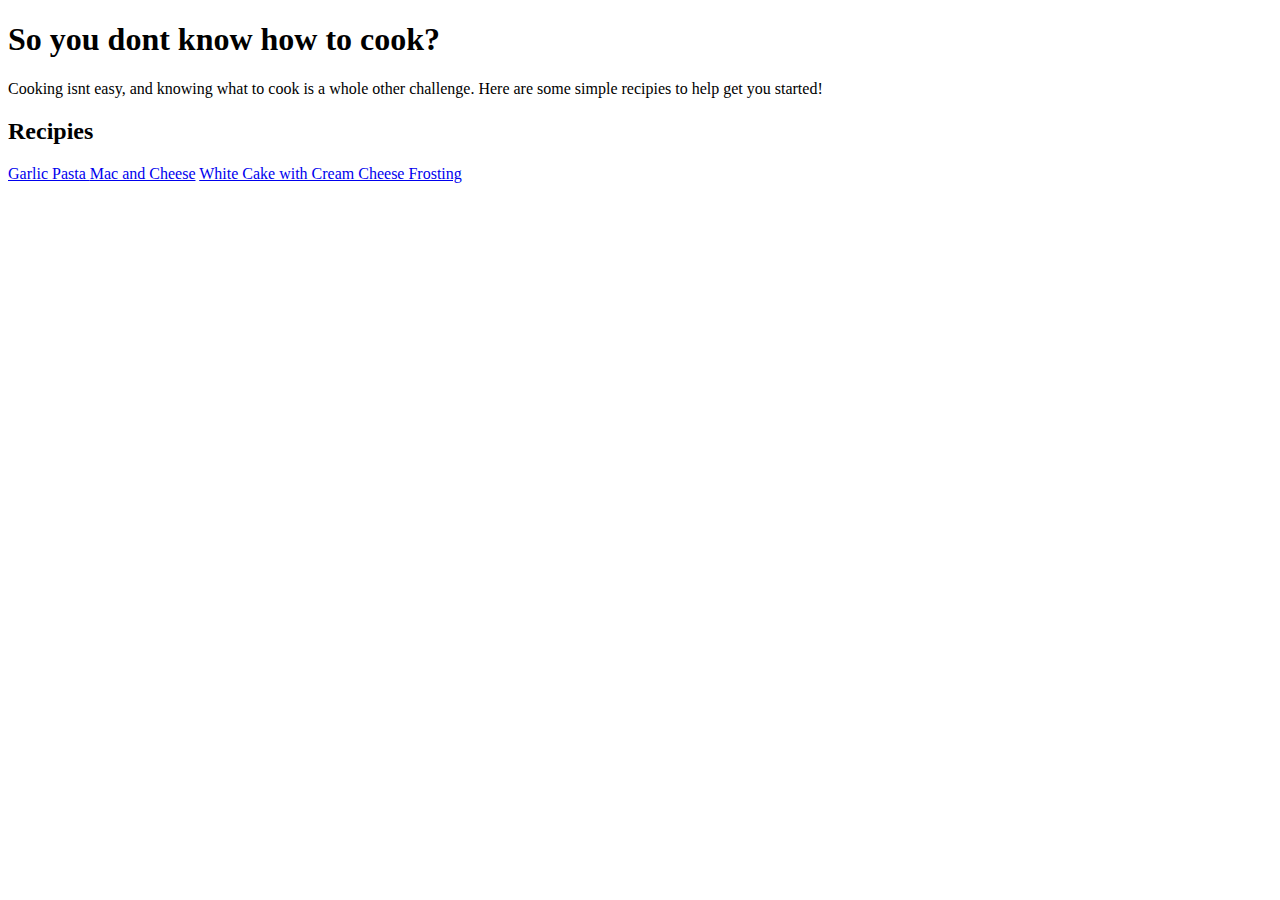
==== index.html @ fed74105 "add content to homepage with relative links to recipe pages" ====
<!DOCTYPE HTML>
<HTML Lang="eng">
    <head>
        <meta charset="UTF-8">
        <Title> Cooking isn't easy </Title>
    </head>
    <body>
        <H1>So you dont know how to cook?</H1>
        <p> Cooking isnt easy, and knowing what to cook is a whole other challenge. Here are some simple recipies to help get you started!</p>
        <h2> Recipies </h2>
        <a href="./recipes/garlic-pasta.html">Garlic Pasta </a>
        <a href="./recipes/mac-and-cheese.html">Mac and Cheese</a>
        <a href="./recipes/white-cake.html">White Cake with Cream Cheese Frosting </a>
    </body>
</HTML>
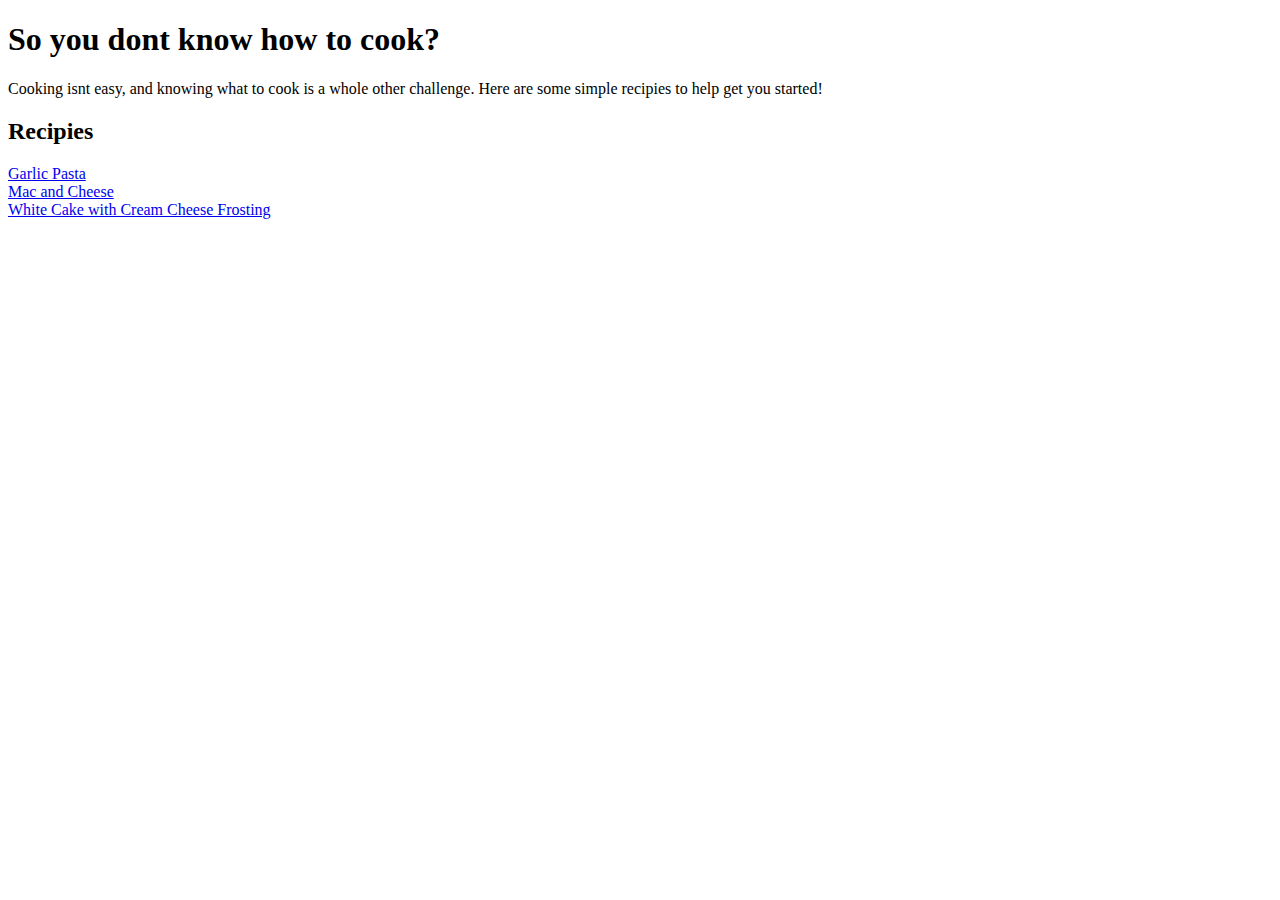
==== commit abbf03b3: "fix typos and spacing" ====
--- a/index.html
+++ b/index.html
@@ -9,7 +9,9 @@
         <p> Cooking isnt easy, and knowing what to cook is a whole other challenge. Here are some simple recipies to help get you started!</p>
         <h2> Recipies </h2>
         <a href="./recipes/garlic-pasta.html">Garlic Pasta </a>
+        <br>
         <a href="./recipes/mac-and-cheese.html">Mac and Cheese</a>
+        <br>
         <a href="./recipes/white-cake.html">White Cake with Cream Cheese Frosting </a>
     </body>
 </HTML>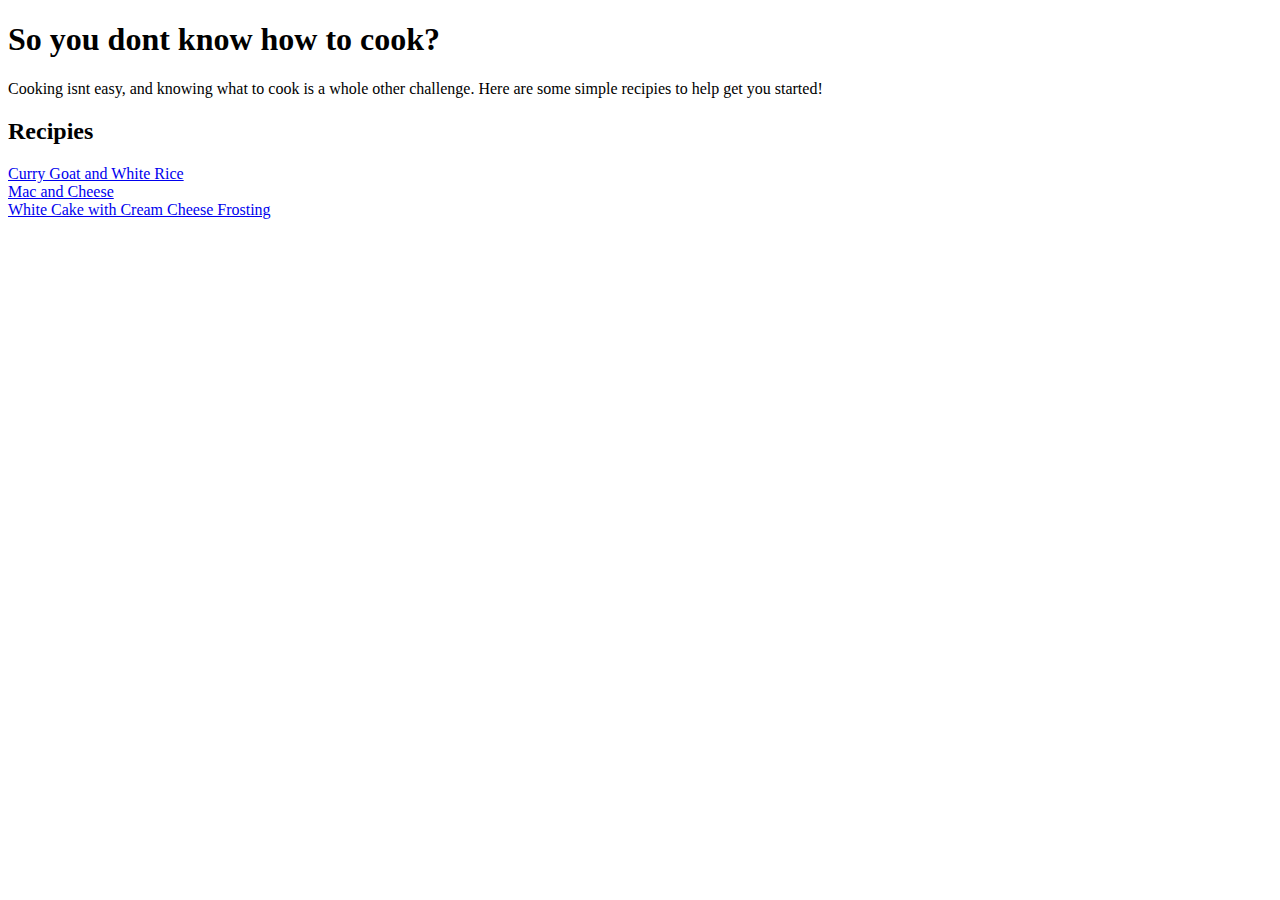
==== commit b6df26b0: "add content to last recipe page" ====
--- a/index.html
+++ b/index.html
@@ -8,7 +8,7 @@
         <H1>So you dont know how to cook?</H1>
         <p> Cooking isnt easy, and knowing what to cook is a whole other challenge. Here are some simple recipies to help get you started!</p>
         <h2> Recipies </h2>
-        <a href="./recipes/garlic-pasta.html">Garlic Pasta </a>
+        <a href="./recipes/curry-goat.html">Curry Goat and White Rice </a>
         <br>
         <a href="./recipes/mac-and-cheese.html">Mac and Cheese</a>
         <br>
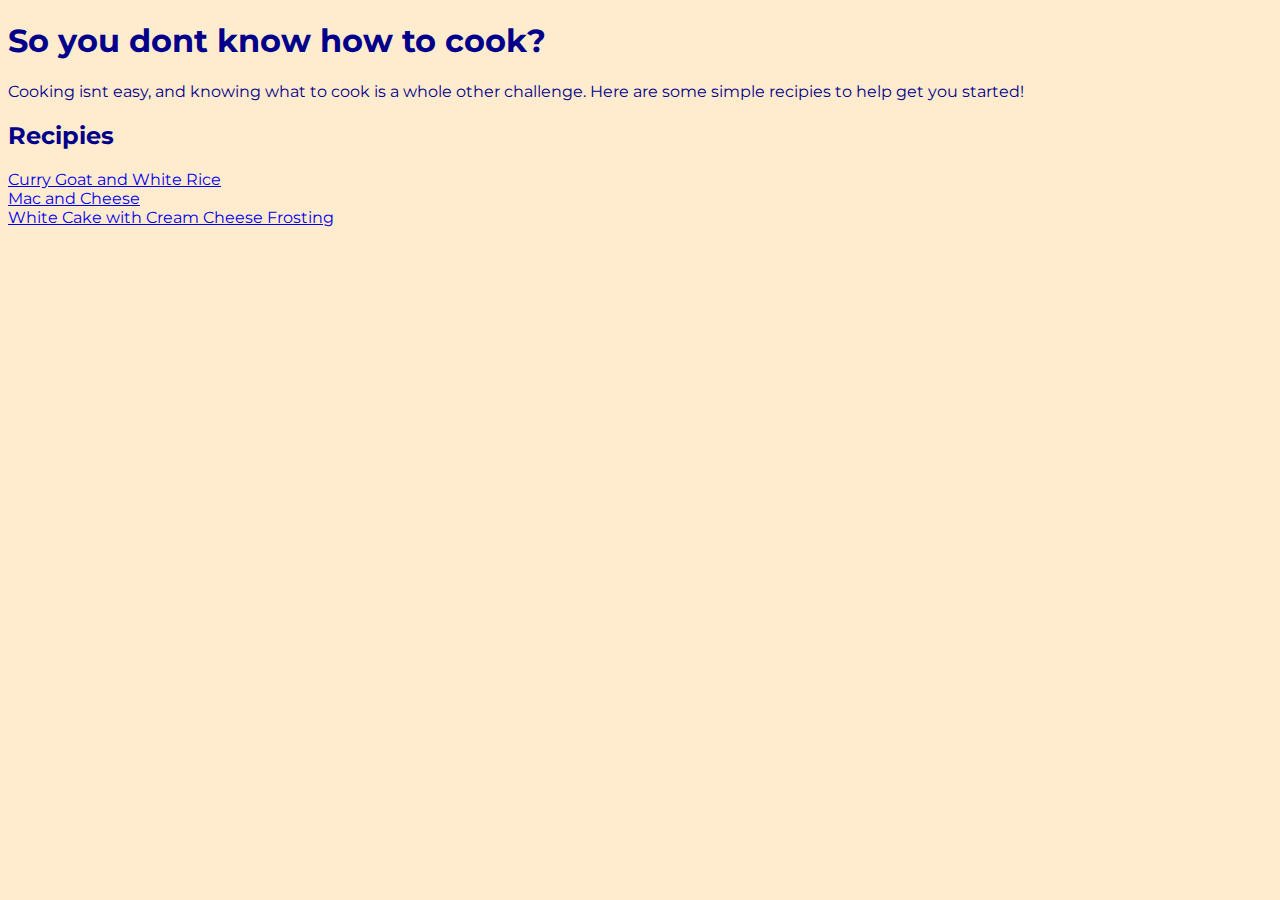
==== commit f77dccd0: "link css with HTML document" ====
--- a/index.html
+++ b/index.html
@@ -3,6 +3,11 @@
     <head>
         <meta charset="UTF-8">
         <Title> Cooking isn't easy </Title>
+        <link rel="stylesheet" href="styles.css">
+        <link rel="preconnect" href="https://fonts.googleapis.com"> 
+        <link rel="preconnect" href="https://fonts.gstatic.com" crossorigin> 
+        <link href="https://fonts.googleapis.com/css2?family=Montserrat&display=swap" rel="stylesheet">
+
     </head>
     <body>
         <H1>So you dont know how to cook?</H1>
--- a/styles.css
+++ b/styles.css
@@ -0,0 +1,9 @@
+body {
+    color:darkblue;
+    font-family: 'Montserrat', sans-serif;
+}
+
+*{
+    background-color: blanchedalmond;
+}
+
